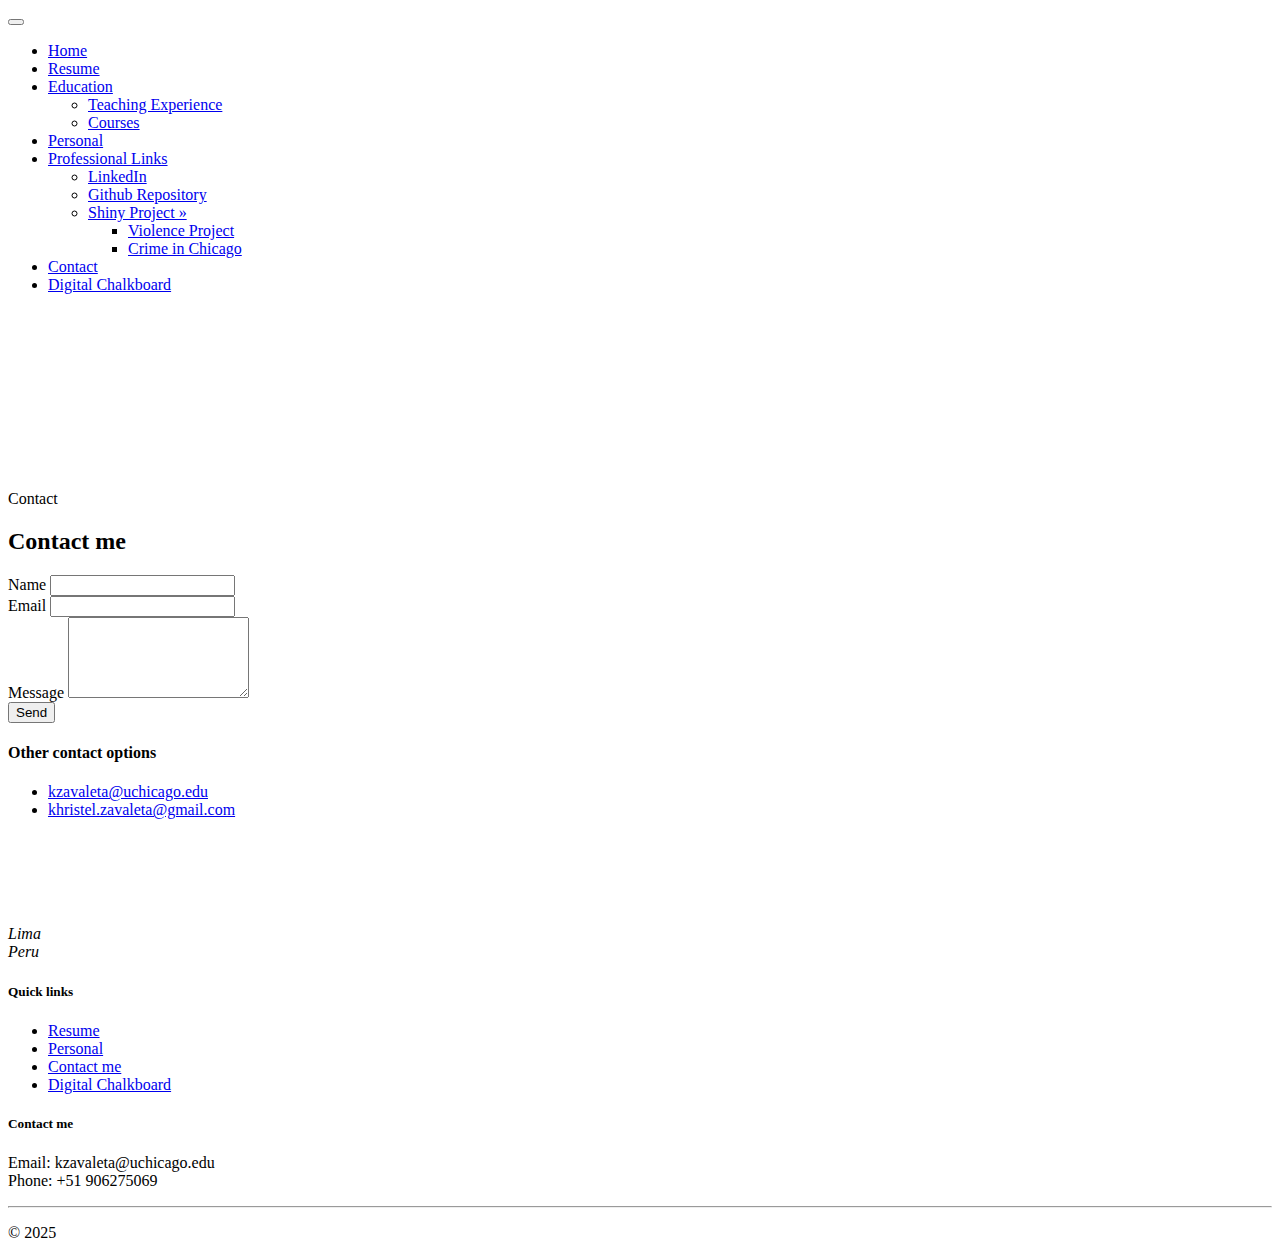
==== contact.html @ b5ed2374 "13.02.25" ====
<!DOCTYPE html>
<html lang="en">
<head>
	<!-- Meta tags -->
	<meta charset="utf-8">
	<meta name="viewport" content="width = device-width, initial-scale=1.0">
	<!-- Bootstrap 5 CSS -->
	<link href="https://cdn.jsdelivr.net/npm/bootstrap@5.0.2/dist/css/bootstrap.min.css" rel="stylesheet" integrity="sha384-EVSTQN3/azprG1Anm3QDgpJLIm9Nao0Yz1ztcQTwFspd3yD65VohhpuuCOmLASjC" crossorigin="anonymous">
	<link rel="stylesheet" type="text/css" href="styles.css">
	<script src="https://cdn.jsdelivr.net/npm/bootstrap@5.2.3/dist/js/bootstrap.bundle.min.js"></script>
	<script src="script.js"></script>

	<title>Contact</title>
</head>

<body>
	<nav class="navbar navbar-expand-lg navbar-dark bg-dark">
		<div class="container-fluid">
			<a class="navbar-brand" href="#"></a>
			<button class="navbar-toggler" type="button" data-bs-toggle="collapse" data-bs-target="#navbarNav" aria-controls="navbarNav" aria-expanded="false" aria-label="Toggle navigation">
				<span class="navbar-toggler-icon"></span>
			</button>
			<div class="collapse navbar-collapse" id="navbarNav">
				<ul class="navbar-nav">
					<li class="nav-item">
						<a class="nav-link active" aria-current="page" href="home.html">Home</a>
					</li>
					<li class="nav-item">
						<a class="nav-link" href="resume.html">Resume</a>
					</li>
					<li class="nav-item dropdown">
						<a class="nav-link dropdown-toggle" href="#" id="navbarDropdown" role="button" data-bs-toggle="dropdown" aria-expanded="false">
							Education
						  </a>
						  <ul class="dropdown-menu" aria-labelledby="navbarDropdown">
							<li><a class="dropdown-item" href="teaching.html">Teaching Experience</a></li>
							<li><a class="dropdown-item" href="courses.html">Courses</a></li>
						</ul>
					</li>
					<li class="nav-item">
						<a class="nav-link" href="personal.html">Personal</a>
					</li>
					<li class="nav-item dropdown">
						<a class="nav-link dropdown-toggle" href="#" id="navbarDropdown" role="button" data-bs-toggle="dropdown" aria-expanded="false">
						  Professional Links
						</a>
						<ul class="dropdown-menu" aria-labelledby="navbarDropdown">
						  <li><a class="dropdown-item" href="https://www.linkedin.com/in/khristel-zavaleta-gamarra/">LinkedIn</a></li>
						  <li><a class="dropdown-item" href="https://github.com/khristel26">Github Repository</a></li>
						  <li>
							<a class="dropdown-item" href="#" id="innerDropdown" role="button" data-bs-toggle="dropdown-submenu" aria-expanded="false">
							  Shiny Project &raquo;
							</a>
							<ul class="dropdown-menu dropdown-submenu" aria-labelledby="innerDropdown">
							  <li><a class="dropdown-item" href="https://khristel26.shinyapps.io/final-project-khristel/?_ga=2.69918416.1313853590.1680998193-2020692836.1676941996">Violence Project</a></li>
							  <li><a class="dropdown-item" href="https://khristel26.shinyapps.io/question_3/?_ga=2.91913562.1313853590.1680998193-2020692836.1676941996">Crime in Chicago</a></li>
							</ul>
						  </li>
						</ul>
					  </li>
					<li class="nav-item">
						<a class="nav-link" href="contact.html">Contact</a> 
					</li>
					<li class="nav-item">
						<a class="nav-link" href="data-publication.html">Digital Chalkboard</a>
					</li>
					<!-- <li class="nav-item">
						<a class="nav-link" href="extra-credit.html">Extra Credit - Howler and Events</a>
					</li> -->
				</ul>
			</div>
		</div>
	</nav>
    
    <div class="text-center">
        <div class="image-contact">
            <div class="overlay">
                <div class="text-center" style="padding-top: 20vh;">
                    Contact
                </div>
            </div>
        </div>
    </div>

<h2 class="text-center mb-5">Contact me</h2> 


<div class="container my-5">	
	<div class="row justify-content-center">
	  <div class="col-lg-6">
		<form id="contact-form" method="post" action="https://formspree.io/f/xzbqkegg">
		  <div class="form-group mb-3">
			<label for="name">Name</label>
			<input type="text" class="form-control" id="name" name="name" required>
		  </div>
		  <div class="form-group mb-3">
			<label for="email">Email</label>
			<input type="email" class="form-control" id="email" name="email" required>
		  </div>
		  <div class="form-group mb-3">
			<label for="message">Message</label>
			<textarea class="form-control" id="message" name="message" rows="5" required></textarea>
		  </div>
		  <button type="submit" class="btn btn-primary">Send</button>
		</form>
	  </div>
	  <div class="col-lg-4 offset-lg-2 mt-lg-0 mt-5">
		<h4 class="mb-3">Other contact options</h4>
		<ul class="list-unstyled">
		  <li><i class="fas fa-envelope"></i> <a href="mailto:kzavaleta@uchicago.edu">kzavaleta@uchicago.edu</a></li>
		  <li><i class="fas fa-envelope"></i> <a href="mailto:khristel.zavaleta@gmail.com">khristel.zavaleta@gmail.com</a></li>
		</ul>
	  </div>
	</div>
</div>
</body>

<br>
<br>
<br>

<footer class="bg-dark text-white d-none d-md-block">
	<div class="container">
	  <div class="row">
		<div class="col-md-4 mt-4">
		  <!-- <h5>Khristel Zavaleta G.</h5> -->
		  <br>
		  <br>
		  <address>
			<!-- 1307 E 60th St<br>-->
			Lima<br>
			Peru
		  </address>
		</div>

		<div class="col-md-4 mt-4">
		  <h5>Quick links</h5>
		  <ul class="list-unstyled">
			<li><a href="resume.html" class="footerlink">Resume</a></li>
			<li><a href="personal.html" class="footerlink">Personal</a></li>
			<li><a href="contact.html" class="footerlink">Contact me</a></li>
			<li><a href="data-publication.html" class="footerlink">Digital Chalkboard</a></li>
		  </ul>
		</div>
		<div class="col-md-4 mt-4">
			<h5>Contact me</h5>
			<p>
				Email: kzavaleta@uchicago.edu <br>
				Phone: +51 906275069
			</p>
		</div>
	  </div>
	  <hr>
	  <div class="row">
		<div class="col-md-6">
		  <p>&copy; 2025</p>
		</div>
	  </div>
	</div>
  </footer>

</html>
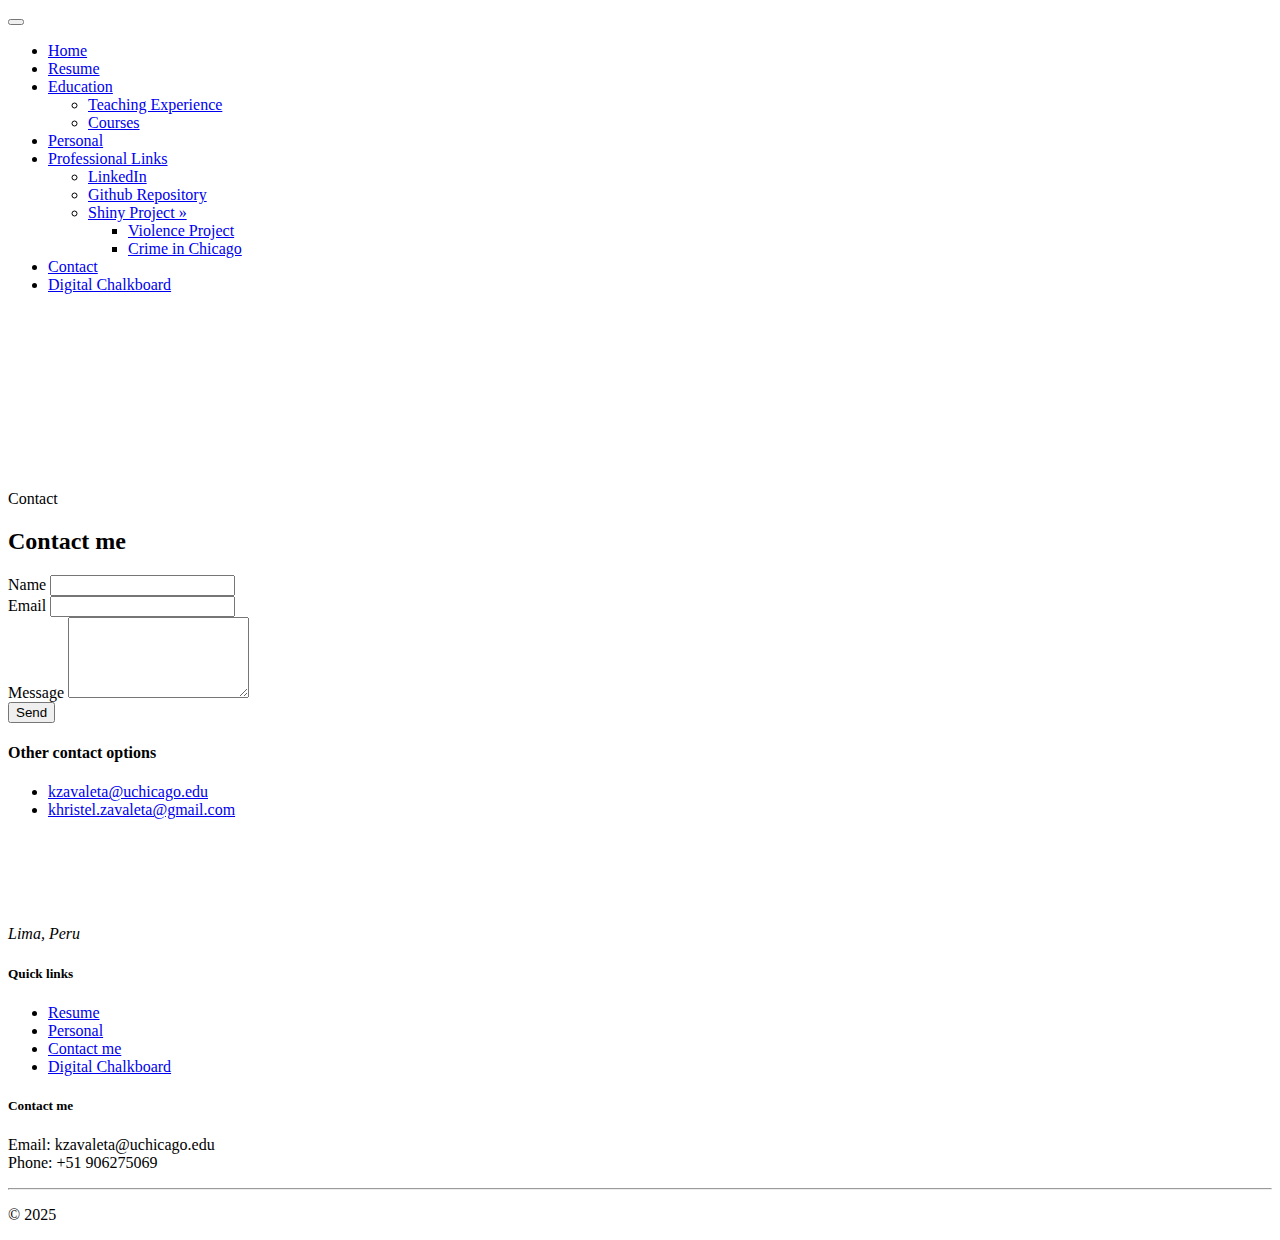
==== commit 5d96c9b0: "resume change" ====
--- a/contact.html
+++ b/contact.html
@@ -128,8 +128,7 @@
 		  <br>
 		  <address>
 			<!-- 1307 E 60th St<br>-->
-			Lima<br>
-			Peru
+			Lima, Peru
 		  </address>
 		</div>
 
